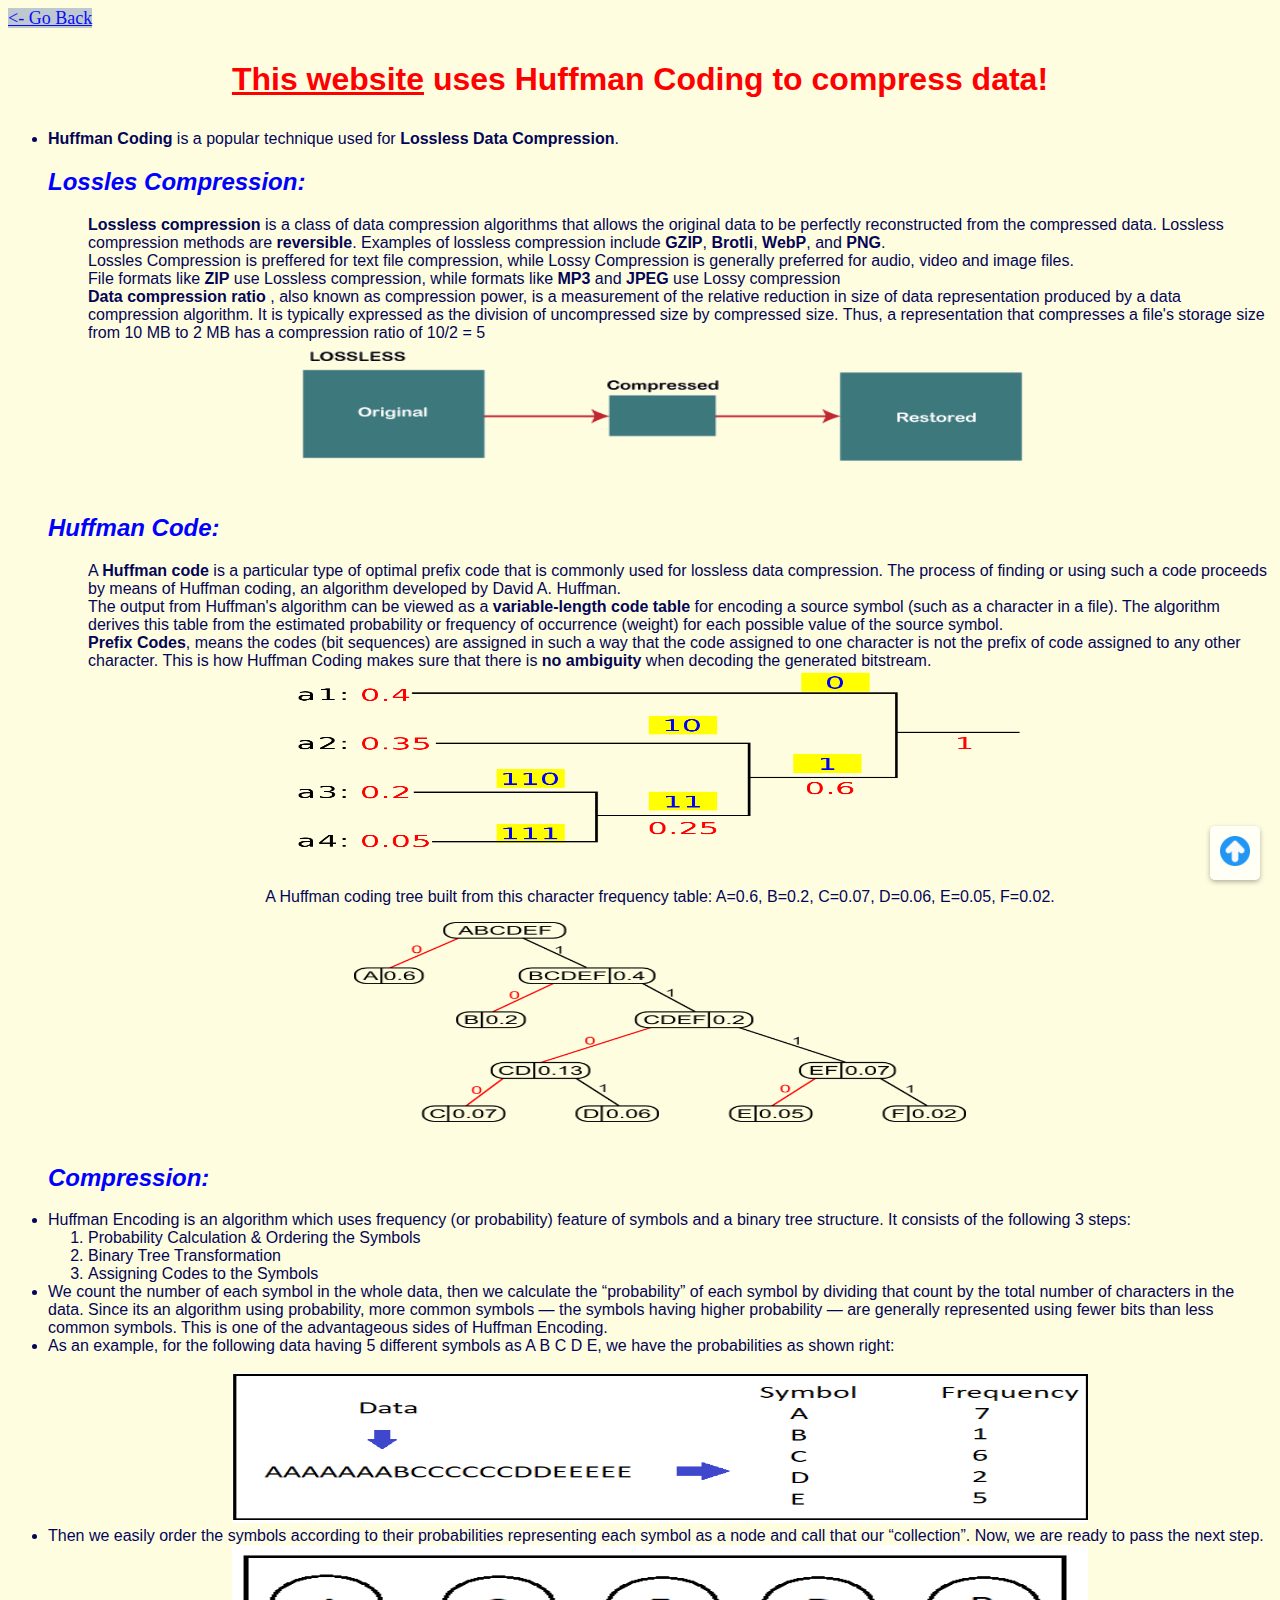
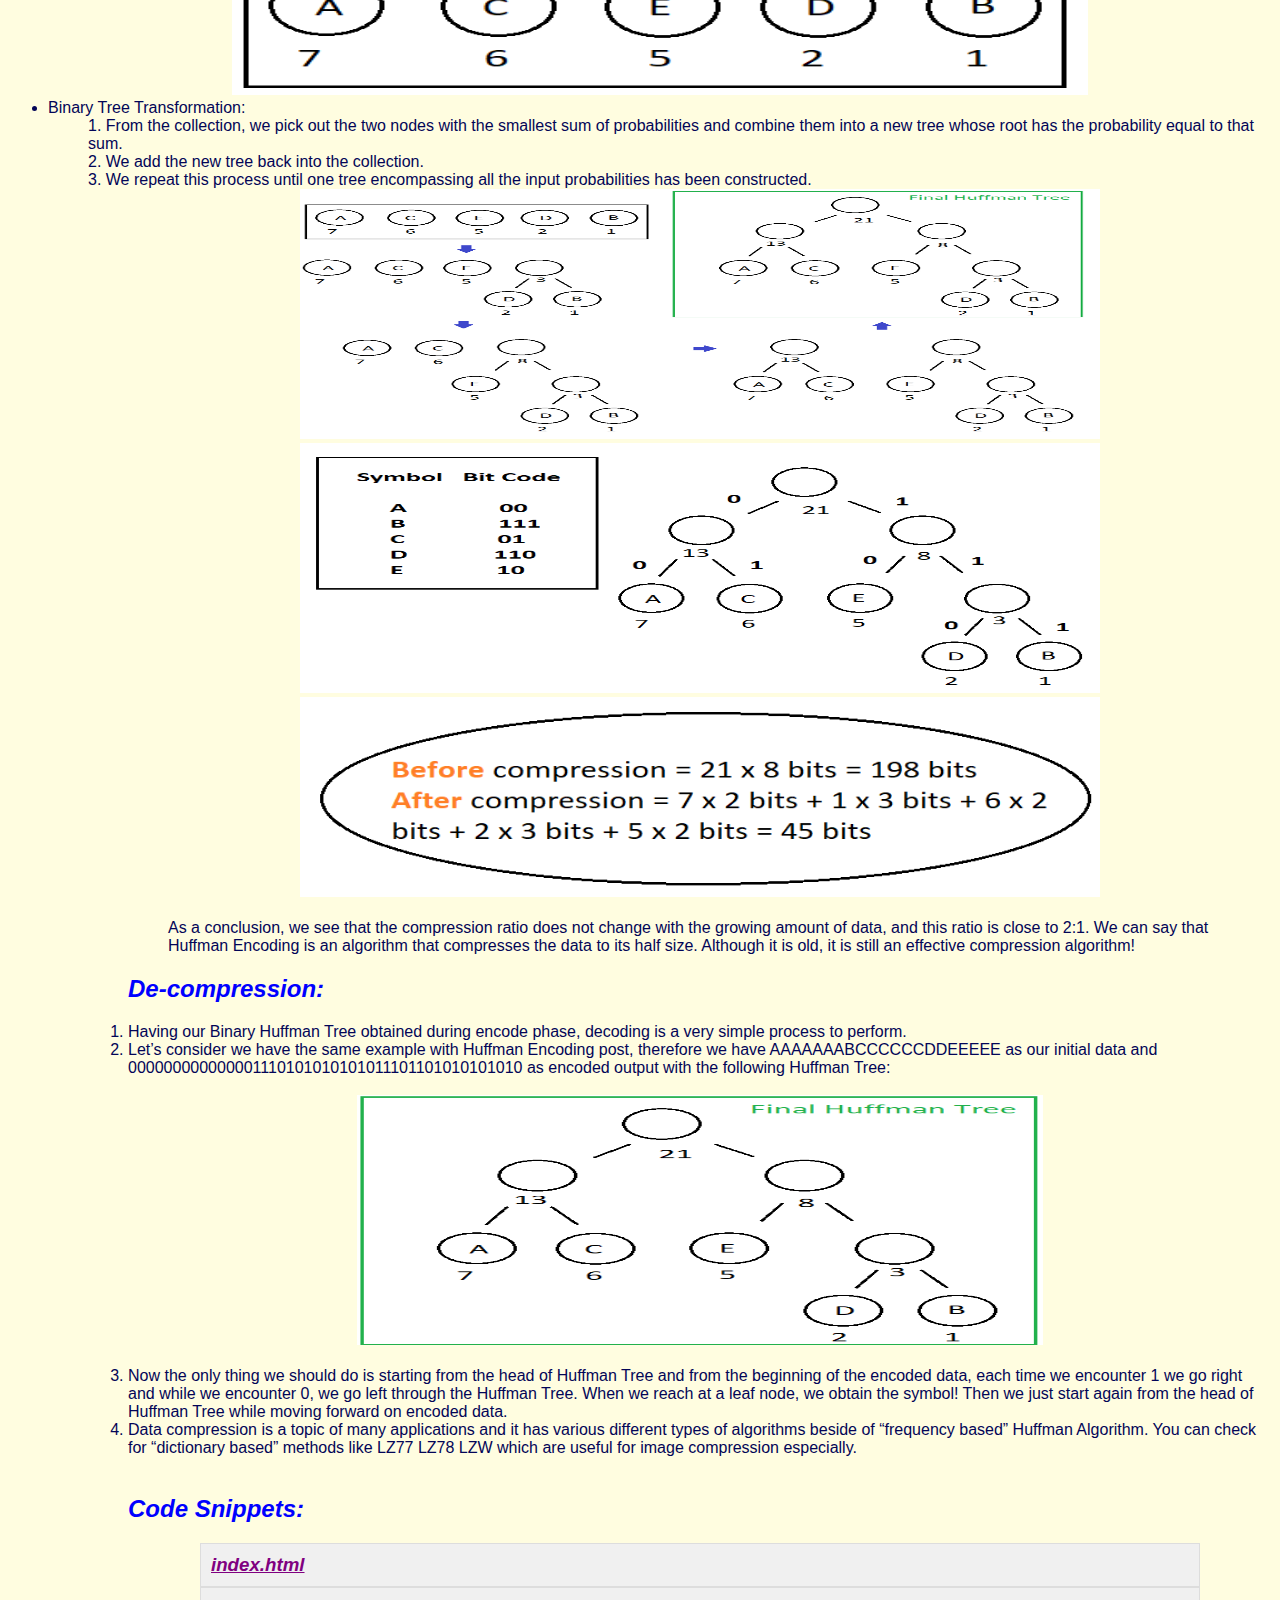
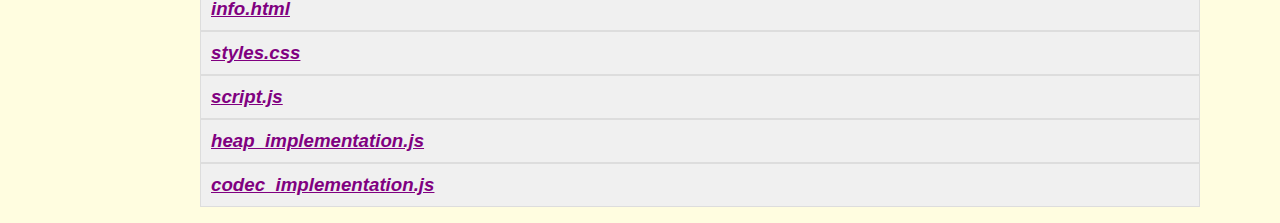
==== info.html @ 9633e0d4 "Add files via upload" ====
<!DOCTYPE html>
<html lang="en">

<head>
    <meta charset="utf-8">
  	<meta http-equiv="x-ua-compatible" content="ie=edge" >
  	<meta name="viewport" content="width=device-width, initial-scale=1.0" >

	<!-- Primary Meta Tags -->
    <title>Huffman Compression Technique</title>
    <link rel="shortcut icon" href="assets/favicon.ico">
    <meta name="title" content="Huffman Compression Technique">
    <meta name="description" content="An online .txt file compressor, de-compressor tool which uses Huffman Coding for Lossless data compression.">
    <meta name="keywords" content="Huffman Compression Technique, encoding,encoder,huffman, huffman-coding, lossless, huffman-compression-algorithm, txt, lossless-compression-algorithm, file-compression, huffman-encoder, huffman-decoder, huffman-encoding, txt-encode, txt-decode, lossless-compression, lossless-data-compression, filecompressor, online-file-compressor, txt-compressor, GZIP, Brotli, WebP, png, online file compression, file compressor, txt compression, txt compressor, txt encoding, online txt compressor, txt decompressor, samirpaul, SamirPaul1, SamirPaulb, Samir Paul, txt compressor github, gitpages, website, txt compressor website">
    <meta name="robots" content="index, follow">
    <meta http-equiv="Content-Type" content="text/html; charset=utf-8">
    <meta name="language" content="English">
    <meta name="author" content="Samir Paul">

    <!-- Open Graph / Facebook -->
    <meta property="og:type" content="website">
    <meta property="og:url" content="https://samirpaulb.github.io/txt-compressor/info.html">
    <meta property="og:title" content="Huffman Compression Technique">
    <meta property="og:description" content="An online .txt file compressor, de-compressor tool which uses Huffman Coding for Lossless data compression.">
    <meta property="og:image" content="https://raw.githubusercontent.com/SamirPaulb/assets/main/huffman-algorithm_python-txt-compressor-webimage-samirpaul.jpg">

    <!-- Twitter -->
    <meta property="twitter:card" content="summary_large_image">
    <meta property="twitter:url" content="https://samirpaulb.github.io/txt-compressor/info.html">
    <meta property="twitter:title" content="Huffman Compression Technique">
    <meta property="twitter:description" content="An online .txt file compressor, de-compressor tool which uses Huffman Coding for Lossless data compression.">
    <meta property="twitter:image" content="https://raw.githubusercontent.com/SamirPaulb/assets/main/huffman-algorithm_python-txt-compressor-webimage-samirpaul.jpg">
    <link rel="canonical" href="https://samirpaul.in/txt-compressor/info.html"/>
	
    <link type="text/css" rel="stylesheet" href="styles.css">
    <style>
    body { background-color: #fffde0; }
    #pageUpButton {
        position: fixed;              
        bottom: 20px;                
        right: 20px;                 
        background-color: rgba(255, 255, 255, 0.7); 
        border: none;                
        border-radius: 5px;         
        padding: 10px;              
        box-shadow: 0 2px 5px rgba(0, 0, 0, 0.3); 
        text-decoration: none;       
        z-index: 1000;              
        transition: background-color 0.3s; 
    }

    #pageUpButton:hover {
        background-color: rgba(255, 255, 255, 1); 
    }
    #pageUpButton img {
        width: 50px;  /* Increase width */
        height: 50px; /* Increase height */
    }

    
  	</style>
	
	<!-- Google tag (gtag.js) -->
	<script async src="https://www.googletagmanager.com/gtag/js?id=G-CP4QE6ZEV0"></script>
	<script>
	  window.dataLayer = window.dataLayer || [];
	  function gtag(){dataLayer.push(arguments);}
	  gtag('js', new Date());

	  gtag('config', 'G-CP4QE6ZEV0');
	</script>
	
</head>

<body>
    <a href="index.html" class="links"> &lt- Go Back </a>
    <center><h1><p style="color:red"><a href="index.html" style="color:red">This website</a> uses Huffman Coding to compress data!</p> </h1></center>
    <ul>
        <li><b>Huffman Coding</b>  is a popular technique used for <b>Lossless Data Compression</b>.</li>
<h2 style="color:blue">Lossles Compression:</h2>
        <ol><b>Lossless compression</b> is a class of data compression algorithms that allows the original data to be perfectly reconstructed from the compressed data. Lossless compression methods are <b>reversible</b>. Examples of lossless compression include <b>GZIP</b>, <b>Brotli</b>, <b>WebP</b>, and <b>PNG</b>.</ol>
        <ol>Lossles Compression is preffered for text file compression, while Lossy Compression is generally preferred
            for audio, video and image files.</ol>
        <ol>File formats like <b>ZIP</b> use Lossless compression, while formats like <b>MP3</b> and <b>JPEG</b> use
            Lossy compression</ol>
        <ol><b>Data compression ratio</b> , also known as compression power, is a measurement of the relative reduction
            in size of data representation produced by a data compression algorithm. It is typically expressed as the
            division of uncompressed size by compressed size. Thus, a representation that compresses a file's storage
            size from 10 MB to 2 MB has a compression ratio of 10/2 = 5
        </ol>
        <center><img src="images/info-images/lossless-lossy-data-compression.png" alt="haffman-tree-and-binary-code-example.jpeg" loading="lazy" height="130" width="60%"></center>
        
        <br>
<h2 style="color:blue">Huffman Code:</h2>
        <ol>
            A <b>Huffman code</b> is a particular type of optimal prefix code that is commonly used for lossless data
            compression. The process of finding or using such a code proceeds by means of Huffman coding, an algorithm
            developed by David A. Huffman.
        </ol>
        <ol>
            The output from Huffman's algorithm can be viewed as a <b>variable-length code table</b> 
            for encoding a source symbol (such as a character in a file). The algorithm derives this table from the
            estimated probability or frequency of occurrence (weight) for each possible value of the source symbol.
        </ol>
        <ol><b>Prefix Codes</b>, means the codes (bit sequences) are assigned in such a way that the code assigned to
            one character is not the prefix of code assigned to any other character. This is how Huffman Coding makes
            sure that there is <b>no ambiguity</b> when decoding the generated bitstream.
        </ol>
        
        <center><img src="images/info-images/huffman-coding.png" alt="haffman-tree-and-binary-code-example.jpeg" loading="lazy"  height="180" width="60%"></center>
        <br>
        <center><p>A Huffman coding tree built from this character frequency table: A=0.6, B=0.2, C=0.07, D=0.06, E=0.05, F=0.02.</p></center>
        <center><img src="images/info-images/data-compression-with-huffmans-algorithm.png"  loading="lazy" alt="data-compression-with-huffmans-algorithm.png" height="200" width="50%"></center>
        
        <br>
        
<h2 style="color:blue">Compression:</h2>
        <li>Huffman Encoding is an algorithm which uses frequency (or probability) feature of symbols and a binary tree structure. It consists of the following 3 steps:
            <ol>
                <li> Probability Calculation & Ordering the Symbols</li>
                <li>Binary Tree Transformation</li>
                <li>Assigning Codes to the Symbols</li>
            </ol>
        </li>
        <li>
            We count the number of each symbol in the whole data, then we calculate the “probability” of each symbol by dividing that count by the total number of characters in the data. Since its an algorithm using probability, more common symbols — the symbols having higher probability — are generally represented using fewer bits than less common symbols. This is one of the advantageous sides of Huffman Encoding. </li>
             <li>As an example, for the following data having 5 different symbols as A B C D E, we have the probabilities as shown right:</li>
        <br>
        <center><img src="images/info-images/compression1.png" alt="compression1" loading="lazy"  height="150" width="70%"></center>
        <li>Then we easily order the symbols according to their probabilities representing each symbol as a node and call that our “collection”. Now, we are ready to pass the next step.</li>
        <center><img src="images/info-images/compression2.png" alt="compression2" loading="lazy"  height="150" width="70%"></center>
        <li>Binary Tree Transformation:</li>
        <ol>1. From the collection, we pick out the two nodes with the smallest sum of probabilities and combine them into a new tree whose root has the probability equal to that sum.</ol>
        <ol>2. We add the new tree back into the collection.</ol>
        <ol>3. We repeat this process until one tree encompassing all the input probabilities has been constructed.<ol>
        <center><img src="images/info-images/compression3.png" alt="compression3" loading="lazy"  height="250" width="70%"></center>
        <center><img src="images/info-images/compression4.png" alt="compression4" loading="lazy"  height="250" width="70%"></center>
        <center><img src="images/info-images/compression5.png" alt="compression5" loading="lazy"  height="200" width="70%"></center>
       <br>
        <ol>As a conclusion, we see that the compression ratio does not change with the growing amount of data, and this ratio is close to 2:1. We can say that Huffman Encoding is an algorithm that compresses the data to its half size. Although it is old, it is still an effective compression algorithm! </ol>


<h2 style="color:blue">De-compression:</h2>
        <li>Having our Binary Huffman Tree obtained during encode phase, decoding is a very simple process to perform.</li>

		<li>Let’s consider we have the same example with Huffman Encoding post, therefore we have AAAAAAABCCCCCCDDEEEEE as our initial data and 000000000000001110101010101011101101010101010 as encoded output with the following Huffman Tree:</li>
        <br>
        <center><img src="images/info-images/huffman-tree-for-decoding.png" alt="huffman-tree-for-decoding.png"  loading="lazy" height="250" width="60%"></center>
        <br>
        <li>Now the only thing we should do is starting from the head of Huffman Tree and from the beginning of the encoded data, each time we encounter 1 we go right and while we encounter 0, we go left through the Huffman Tree. When we reach at a leaf node, we obtain the symbol! Then we just start again from the head of Huffman Tree while moving forward on encoded data.</li>
         <li>Data compression is a topic of many applications and it has various different types of algorithms beside of “frequency based” Huffman Algorithm. You can check for “dictionary based” methods like LZ77 LZ78 LZW which are useful for image compression especially.</li>
    <br>
    <h2 style="color:blue">Code Snippets:</h2>
    <div class="dropdown">
        <div class="index">
            <h3 class="dropdown-header" style="color:purple">index.html</h3>
            <div class="dropdown-content">
                <ul>
                    <li><img src="code_snippets/index/text-1.png" style="width: 900px; height: 900px;"></li>
                    <li><img src="code_snippets/index/text-2.png" style="width: 900px; height: 900px;"></li>
                    <li><img src="code_snippets/index/text-3.png" style="width: 900px; height: 900px;"></li>
                    <li><img src="code_snippets/index/text-4.png" style="width: 900px; height: 900px;"></li>
                    <li><img src="code_snippets/index/text-5.png" style="width: 900px; height: 900px;"></li>
                </ul>
            </div>
        </div>
        <div class="info">
            <h3 class="dropdown-header" style="color:purple">info.html</h3>
            <div class="dropdown-content">
                <ul>
                    <li><img src="code_snippets/info/text-1.png" style="width: 900px; height: 900px;"></li>
                    <li><img src="code_snippets/info/text-2.png" style="width: 900px; height: 900px;"></li>
                    <li><img src="code_snippets/info/text-3.png" style="width: 900px; height: 900px;"></li>
                    <li><img src="code_snippets/info/text-4.png" style="width: 900px; height: 900px;"></li>
                </ul>
            </div>
        </div>
        <div class="styles">
            <h3 class="dropdown-header" style="color:purple">styles.css</h3>
            <div class="dropdown-content">
                <ul>
                    <li><img src="code_snippets/styles/text-1.png" style="width: 900px; height: 900px;"></li>
                    <li><img src="code_snippets/styles/text-2.png" style="width: 900px; height: 900px;"></li>
                    <li><img src="code_snippets/styles/text-3.png" style="width: 900px; height: 900px;"></li>
                    <li><img src="code_snippets/styles/text-4.png" style="width: 900px; height: 900px;"></li>
                    <li><img src="code_snippets/styles/text-5.png" style="width: 900px; height: 900px;"></li>
                    <li><img src="code_snippets/styles/text-6.png" style="width: 900px; height: 900px;"></li>
                </ul>
            </div>
        </div>
        <div class="script">
            <h3 class="dropdown-header" style="color:purple">script.js</h3>
            <div class="dropdown-content">
                <ul>
                    <li><img src="code_snippets/script/text-1.png" style="width: 900px; height: 900px;"></li>
                    <li><img src="code_snippets/script/text-2.png" style="width: 900px; height: 900px;"></li>
                    <li><img src="code_snippets/script/text-3.png" style="width: 900px; height: 900px;"></li>
                    <li><img src="code_snippets/script/text-4.png" style="width: 900px; height: 900px;"></li>
                    <li><img src="code_snippets/script/text-5.png" style="width: 900px; height: 900px;"></li>
                    <li><img src="code_snippets/script/text-6.png" style="width: 900px; height: 900px;"></li>
                    <li><img src="code_snippets/script/text-7.png" style="width: 900px; height: 900px;"></li>
                    <li><img src="code_snippets/script/text-8.png" style="width: 900px; height: 900px;"></li>
                </ul>
            </div>
        </div>
        <div class="heap_implementation">
            <h3 class="dropdown-header" style="color:purple">heap_implementation.js</h3>
            <div class="dropdown-content">
                <ul>
                    <li><img src="code_snippets/heap_implementation/text-1.png" style="width: 900px; height: 900px;"></li>
                    <li><img src="code_snippets/heap_implementation/text-2.png" style="width: 900px; height: 900px;"></li>
                </ul>
            </div>
        </div>
        <div class="codec_implementation">
            <h3 class="dropdown-header" style="color:purple">codec_implementation.js</h3>
            <div class="dropdown-content">
                <ul>
                    <li><img src="code_snippets/codec_implementation/text-1.png" style="width: 900px; height: 900px;"></li>
                    <li><img src="code_snippets/codec_implementation/text-2.png" style="width: 900px; height: 900px;"></li>
                    <li><img src="code_snippets/codec_implementation/text-3.png" style="width: 900px; height: 900px;"></li>
                    <li><img src="code_snippets/codec_implementation/text-4.png" style="width: 900px; height: 900px;"></li>
                </ul>
            </div>
        </div>
    </div>
    <a href="#" id="pageUpButton" title="Scroll to top">
        <img src="assets/up.png" alt="Up" style="width: 30px; height: 30px;">
    </a>
    
    <script>
        document.getElementById("pageUpButton").addEventListener("click", function(event) {
            event.preventDefault(); // Prevent default anchor behavior
            window.scrollTo({
                top: 0,
                behavior: 'smooth' // Smooth scroll
            });
        });

        document.querySelectorAll('.dropdown-header').forEach(header => {
            header.addEventListener('click', () => {
                const content = header.nextElementSibling; // Get the next sibling (the dropdown content)
                if (content.style.display === "block") {
                    content.style.display = "none"; // Hide if already visible
                } else {
                    content.style.display = "block"; // Show if hidden
                }
            });
        });
        
    </script>
</body>

</html>
---- styles.css ----
*{
    color: rgb(3, 5, 87);
    font-family: Arial, Helvetica, sans-serif;
}
h2{
    /* color: black; */
    font-style: italic;
    /* text-decoration: underline;    */
}
h3{
    color: black;
    font-style: italic;
    text-decoration: underline;
}
#heading {
    margin-left: 1%;
    margin-right: 1%;
    font-size: 130%;
}
.align{
    /* padding: 1.5%; */
    padding-left: 17%;
    padding-right: 12%;
    padding-bottom: 0.05%;
    /* background-color: rgb(182, 179, 179); */
    font-size: medium;
    
}
.bigdiv{
    margin-left: 5%;
    margin-right: 5%;
    /* border: rgb(0, 0, 0) solid 2px; */
    
    /* background-color: rgb(182, 179, 179) ; */
}

.links{
    color: rgb(11, 11, 251);
    background-color: rgb(189, 201, 206);
    font-family: Georgia, 'Times New Roman', Times, serif;
    /* font-weight:+ bold; */
    font-size: large;
}
.links:hover{
    color: rgb(3, 3, 128);
    background-color: rgb(2, 158, 158);
}

.form{
    /* background-color: rgb(182, 179, 179) ; */
    font-family: Arial, Helvetica, sans-serif;
    /* font-size: x-small; */
    display: inline-block;
}
.input{
    font-size: x-small;
     /*  background-color: rgb(182, 179, 179); */
}

#text1{
    font-size: xx-small;
    /* background-color: rgb(182, 179, 179) ; */
}
#text4{
    font-size: small;
}
/* #encode{
    background-color: rgb(97, 153, 97);
} */
/* #decode{
    background-color: rgb(172, 75, 75);
} */
#encode:disabled{
    background-color: rgb(182, 179, 179);
}
#decode:disabled{
    background-color: rgb(182, 179, 179);
}
.button {
    background: #FF4742;
    border: 1px solid #FF4742;
    border-radius: 6px;
    box-shadow: rgba(0, 0, 0, 0.1) 1px 2px 4px;
    box-sizing: border-box;
    color: #FFFFFF;
    cursor: pointer;
    display: inline-block;
    font-family: nunito,roboto,proxima-nova,"proxima nova",sans-serif;
    font-size: 16px;
    font-weight: 800;
    line-height: 16px;
    min-height: 40px;
    outline: 0;
    padding: 12px 14px;
    text-align: center;
    text-rendering: geometricprecision;
    text-transform: none;
    user-select: none;
    -webkit-user-select: none;
    touch-action: manipulation;
    vertical-align: middle;
  }
  
  .button:hover,
  .button:active {
    background-color: initial;
    background-position: 0 0;
    color: #FF4742;
  }
  
  .button:active {
    opacity: .5;
  }


.button:disabled{
    color: rgb(56, 54, 54);
}
.text{
    font-size: small;
}
.text2{
    /* background-color: rgb(182, 179, 179); */
    font-size: small;
}
#link1{
    font-size: smaller;
}
#textImg{
    width: 10%;
    margin-left: 30%;
    /* background-color: rgb(182, 179, 179); */
}

#doneImg{
    width: 9.5%;
    margin-left: 30.5%;
    /* background-color: rgb(182, 179, 179); */
}

#optionsImg{
    width: 14%;
    margin-left: 28.5%;
    /* background-color: rgb(182, 179, 179); */
}

#waitImg{
    width: 14%;
    margin-left: 29%;
    /* background-color: rgb(182, 179, 179); */
}
@media(min-width:740px){
    #heading {
        margin-left: 12%;
        margin-right: 10%;
        font-size: 150%;
    }
    #encode{
        margin-left: 4%;
    }
    .button{
        font-size: medium;
    }
    .bigdiv{
        margin-left: 15%;
        margin-right: 15%;
    }
    .align{
        font-size: large;
    }
    .text{
        font-size: medium;
        margin-left: 12%;
        margin-right: 3%;
    }
    #text1{
        font-size: x-small;
    }
    .text2{
        font-size: medium;
    }
    #text4{
        font-size: medium;
    }
    .input{
        font-size: small;
    }
    #link1{
        font-size: large;
    }
}
@media(min-width:1090px){
    #heading {
        margin-left: 17%;
        margin-right: 11%;
        font-size: 165%;
    }
    #encode{
        margin-left: 4%;
    }
    .text{
        margin-left: 25%;
        margin-right: 15%;
    }
    #text1{
        font-size: small;
    }
    .bigdiv{
        margin-left: 19%;
        margin-right: 15%;
    }
    .button{
        font-size: large;
        margin-left: 1.5%;
        margin-right: 1.5%;
    }
    .align{
        padding-left:23% ;
        padding-right: 20%;
        font-size: x-large;
    }
    .text2{
        font-size: large;
    }
}


.file-input-button {
    -webkit-appearance: none;
    background: #02b4d4;
    border: 1px solid #090177;
    border-radius: 10px;
    outline: none;
    padding: 0.1em 0.2em;
    margin-right: 1px;
    color: #ffffff;
    font-size: 0.7em;
    font-family: "Quicksand", sans-serif;
    font-weight: bold;
    cursor: pointer;
  }
  




  

  

  .reload-button {
    align-items: center;
    appearance: none;
    background-color: #FCFCFD;
    border-radius: 4px;
    border-width: 0;
    box-shadow: rgba(45, 35, 66, 0.4) 0 2px 4px,rgba(45, 35, 66, 0.3) 0 7px 13px -3px,#D6D6E7 0 -3px 0 inset;
    box-sizing: border-box;
    color: #36395A;
    cursor: pointer;
    display: inline-flex;
    font-family: "JetBrains Mono",monospace;
    height: 30px;
    justify-content: center;
    line-height: 1;
    list-style: none;
    overflow: hidden;
    padding-left: 16px;
    padding-right: 16px;
    position: relative;
    text-align: left;
    text-decoration: none;
    transition: box-shadow .15s,transform .15s;
    user-select: none;
    -webkit-user-select: none;
    touch-action: manipulation;
    white-space: nowrap;
    will-change: box-shadow,transform;
    font-size: 18px;
  }
  
  .reload-button:focus {
    box-shadow: #e5f34e 0 0 0 1.5px inset, rgba(45, 35, 66, 0.4) 0 2px 4px, rgba(45, 35, 66, 0.3) 0 7px 13px -3px, #D6D6E7 0 -3px 0 inset;
  }
  
  .reload-button:hover {
    box-shadow: rgba(45, 35, 66, 0.4) 0 4px 8px, rgba(45, 35, 66, 0.3) 0 7px 13px -3px, #1515df 0 -3px 0 inset;
    transform: translateY(-2px);
  }
  
  .reload-button:active {
    box-shadow: #D6D6E7 0 3px 7px inset;
    transform: translateY(2px);
  }




  .dropdown {
    width: 100%;
    max-width: 1000px;
    margin: 0 auto;
}

.dropdown-header {
    cursor: pointer;
    padding: 10px;
    background-color: #f0f0f0;
    border: 1px solid #ddd;
    margin: 0;
}

.dropdown-content {
    display: none; /* Hide the content by default */
    padding: 10px;
    border: 1px solid #ddd;
    border-top: none; /* No top border for the content */
}

.dropdown-content ul {
    list-style: none; /* Remove bullet points */
    padding: 0; /* Remove padding */
}

  


  .upload-button {
    background: linear-gradient(to bottom right, #ff0000, #3c00ff);
    border: 0;
    border-radius: 12px;
    color: #ffffff;
    cursor: pointer;
    display: inline-block;
    font-family: -apple-system,system-ui,"Segoe UI",Roboto,Helvetica,Arial,sans-serif;
    font-size: 16px;
    font-weight: 700;
    line-height: 2.5;
    outline: transparent;
    padding: 0 1rem;
    text-align: center;
    text-decoration: none;
    transition: box-shadow .2s ease-in-out;
    user-select: none;
    -webkit-user-select: none;
    touch-action: manipulation;
    white-space: nowrap;
  }
  
  .upload-button:not([disabled]):focus {
    box-shadow: 0 0 .25rem rgba(0, 0, 0, 0.5), -.125rem -.125rem 1rem rgba(239, 71, 101, 0.5), .125rem .125rem 1rem rgba(255, 154, 90, 0.5);
  }
  
  .upload-button:not([disabled]):hover {
    box-shadow: 0 0 .25rem rgba(0, 0, 0, 0.5), -.125rem -.125rem 1rem rgba(239, 71, 101, 0.5), .125rem .125rem 1rem rgba(255, 154, 90, 0.5);
  }
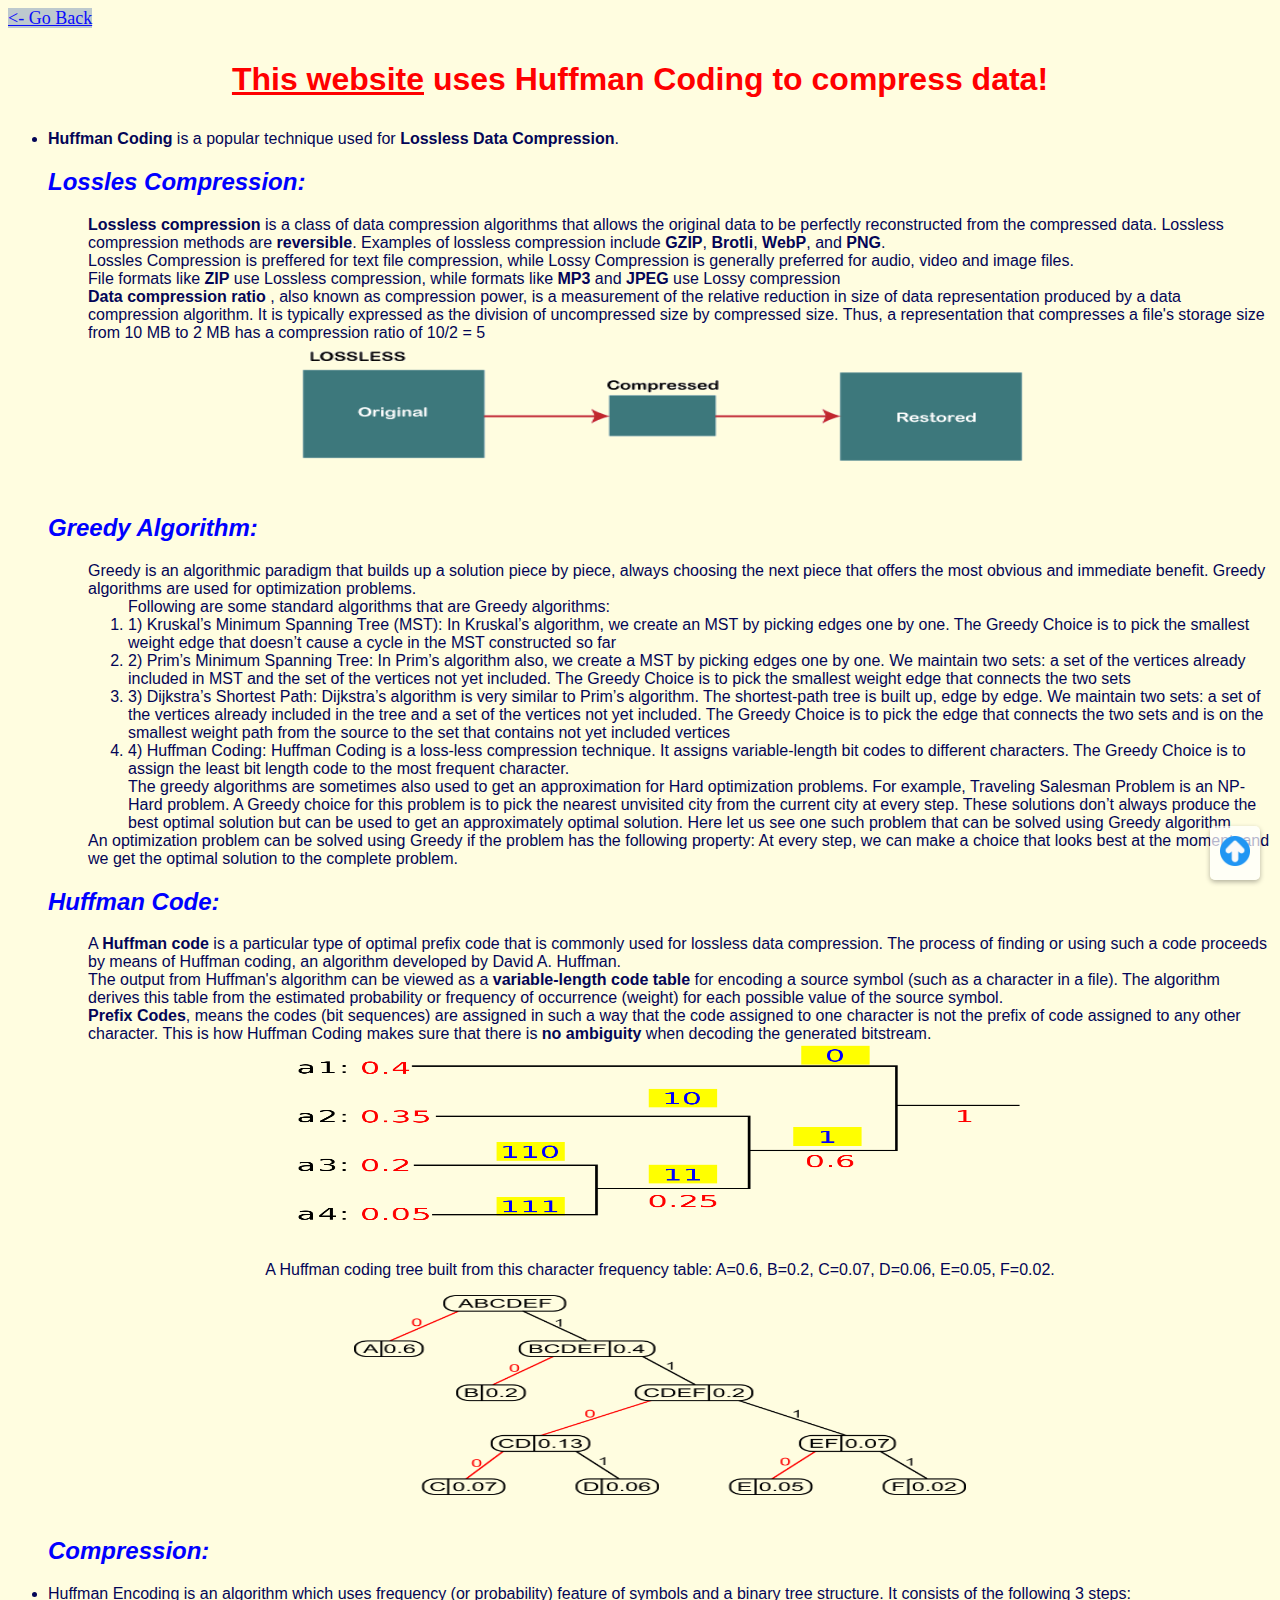
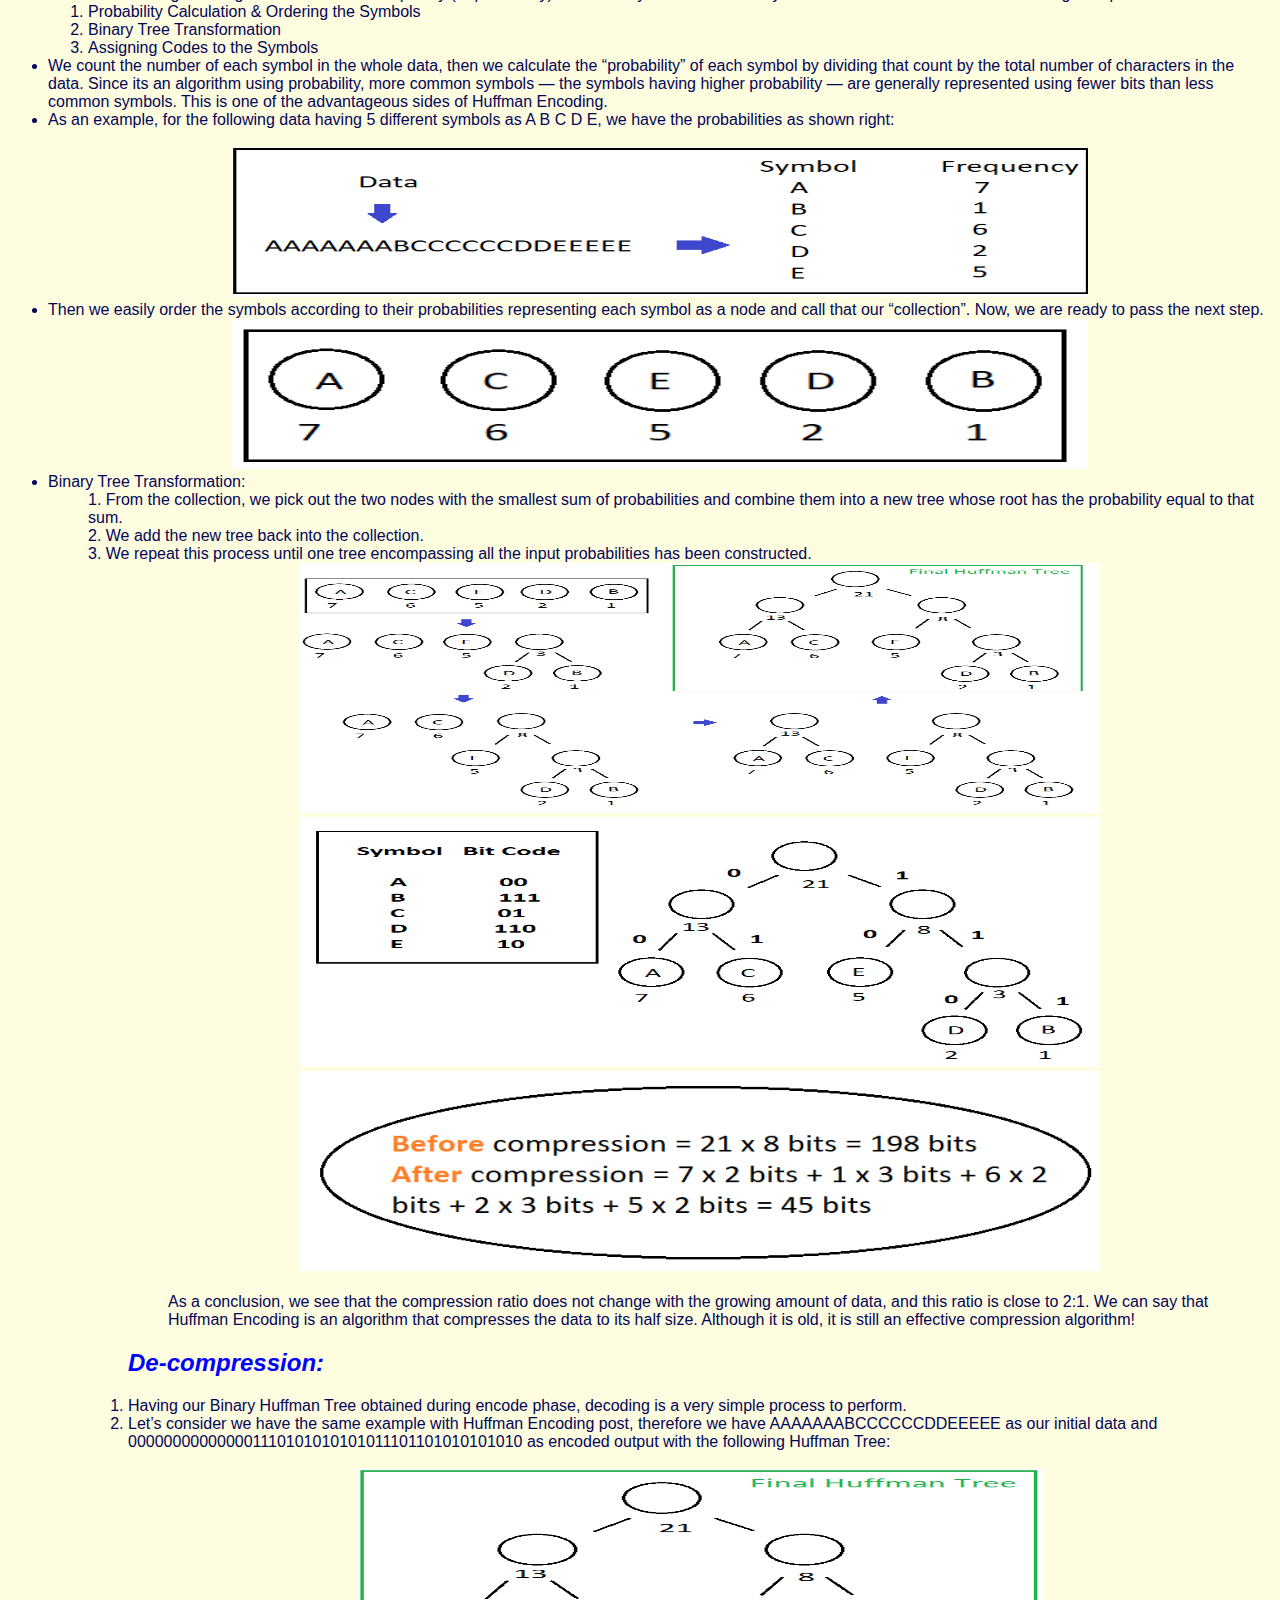
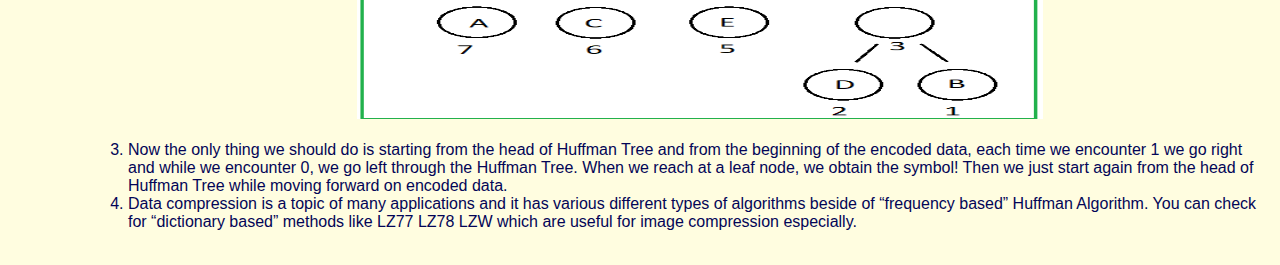
==== commit 2f4f6670: "Update info.html" ====
--- a/info.html
+++ b/info.html
@@ -91,7 +91,33 @@
         <center><img src="images/info-images/lossless-lossy-data-compression.png" alt="haffman-tree-and-binary-code-example.jpeg" loading="lazy" height="130" width="60%"></center>
         
         <br>
-<h2 style="color:blue">Huffman Code:</h2>
+	<h2 style="color:blue">Greedy Algorithm:</h2>
+	    <ol>Greedy is an algorithmic paradigm that builds up a solution piece by piece, always choosing the next piece that offers the most obvious and immediate benefit. Greedy algorithms are used for optimization problems. 
+            <ol>Following are some standard algorithms that are Greedy algorithms:
+<li>1) Kruskal’s Minimum Spanning Tree (MST): 
+In Kruskal’s algorithm, we create an MST by picking edges one by one. The Greedy Choice is to pick the smallest weight edge that doesn’t cause a cycle in the MST constructed so far
+</li>
+<li>
+2) Prim’s Minimum Spanning Tree: 
+In Prim’s algorithm also, we create a MST by picking edges one by one. We maintain two sets: a set of the vertices already included in MST and the set of the vertices not yet included. The Greedy Choice is to pick the smallest weight edge that connects the two sets
+</li>
+<li>
+3) Dijkstra’s Shortest Path: 
+Dijkstra’s algorithm is very similar to Prim’s algorithm. The shortest-path tree is built up, edge by edge. We maintain two sets: a set of the vertices already included in the tree and a set of the vertices not yet included. The Greedy Choice is to pick the edge that connects the two sets and is on the smallest weight path from the source to the set that contains not yet included vertices
+</li>
+<li>
+4) Huffman Coding: 
+Huffman Coding is a loss-less compression technique. It assigns variable-length bit codes to different characters. The Greedy Choice is to assign the least bit length code to the most frequent character.
+</li>
+The greedy algorithms are sometimes also used to get an approximation for Hard optimization problems. For example, Traveling Salesman Problem is an NP-Hard problem. A Greedy choice for this problem is to pick the nearest unvisited city from the current city at every step. These solutions don’t always produce the best optimal solution but can be used to get an approximately optimal solution.
+
+Here let us see one such problem that can be solved using Greedy algorithm</ol>
+
+An optimization problem can be solved using Greedy if the problem has the following property: 
+
+
+At every step, we can make a choice that looks best at the moment, and we get the optimal solution to the complete problem. </ol>
+       <h2 style="color:blue">Huffman Code:</h2>
         <ol>
             A <b>Huffman code</b> is a particular type of optimal prefix code that is commonly used for lossless data
             compression. The process of finding or using such a code proceeds by means of Huffman coding, an algorithm
@@ -150,80 +176,7 @@
         <li>Now the only thing we should do is starting from the head of Huffman Tree and from the beginning of the encoded data, each time we encounter 1 we go right and while we encounter 0, we go left through the Huffman Tree. When we reach at a leaf node, we obtain the symbol! Then we just start again from the head of Huffman Tree while moving forward on encoded data.</li>
          <li>Data compression is a topic of many applications and it has various different types of algorithms beside of “frequency based” Huffman Algorithm. You can check for “dictionary based” methods like LZ77 LZ78 LZW which are useful for image compression especially.</li>
     <br>
-    <h2 style="color:blue">Code Snippets:</h2>
-    <div class="dropdown">
-        <div class="index">
-            <h3 class="dropdown-header" style="color:purple">index.html</h3>
-            <div class="dropdown-content">
-                <ul>
-                    <li><img src="code_snippets/index/text-1.png" style="width: 900px; height: 900px;"></li>
-                    <li><img src="code_snippets/index/text-2.png" style="width: 900px; height: 900px;"></li>
-                    <li><img src="code_snippets/index/text-3.png" style="width: 900px; height: 900px;"></li>
-                    <li><img src="code_snippets/index/text-4.png" style="width: 900px; height: 900px;"></li>
-                    <li><img src="code_snippets/index/text-5.png" style="width: 900px; height: 900px;"></li>
-                </ul>
-            </div>
-        </div>
-        <div class="info">
-            <h3 class="dropdown-header" style="color:purple">info.html</h3>
-            <div class="dropdown-content">
-                <ul>
-                    <li><img src="code_snippets/info/text-1.png" style="width: 900px; height: 900px;"></li>
-                    <li><img src="code_snippets/info/text-2.png" style="width: 900px; height: 900px;"></li>
-                    <li><img src="code_snippets/info/text-3.png" style="width: 900px; height: 900px;"></li>
-                    <li><img src="code_snippets/info/text-4.png" style="width: 900px; height: 900px;"></li>
-                </ul>
-            </div>
-        </div>
-        <div class="styles">
-            <h3 class="dropdown-header" style="color:purple">styles.css</h3>
-            <div class="dropdown-content">
-                <ul>
-                    <li><img src="code_snippets/styles/text-1.png" style="width: 900px; height: 900px;"></li>
-                    <li><img src="code_snippets/styles/text-2.png" style="width: 900px; height: 900px;"></li>
-                    <li><img src="code_snippets/styles/text-3.png" style="width: 900px; height: 900px;"></li>
-                    <li><img src="code_snippets/styles/text-4.png" style="width: 900px; height: 900px;"></li>
-                    <li><img src="code_snippets/styles/text-5.png" style="width: 900px; height: 900px;"></li>
-                    <li><img src="code_snippets/styles/text-6.png" style="width: 900px; height: 900px;"></li>
-                </ul>
-            </div>
-        </div>
-        <div class="script">
-            <h3 class="dropdown-header" style="color:purple">script.js</h3>
-            <div class="dropdown-content">
-                <ul>
-                    <li><img src="code_snippets/script/text-1.png" style="width: 900px; height: 900px;"></li>
-                    <li><img src="code_snippets/script/text-2.png" style="width: 900px; height: 900px;"></li>
-                    <li><img src="code_snippets/script/text-3.png" style="width: 900px; height: 900px;"></li>
-                    <li><img src="code_snippets/script/text-4.png" style="width: 900px; height: 900px;"></li>
-                    <li><img src="code_snippets/script/text-5.png" style="width: 900px; height: 900px;"></li>
-                    <li><img src="code_snippets/script/text-6.png" style="width: 900px; height: 900px;"></li>
-                    <li><img src="code_snippets/script/text-7.png" style="width: 900px; height: 900px;"></li>
-                    <li><img src="code_snippets/script/text-8.png" style="width: 900px; height: 900px;"></li>
-                </ul>
-            </div>
-        </div>
-        <div class="heap_implementation">
-            <h3 class="dropdown-header" style="color:purple">heap_implementation.js</h3>
-            <div class="dropdown-content">
-                <ul>
-                    <li><img src="code_snippets/heap_implementation/text-1.png" style="width: 900px; height: 900px;"></li>
-                    <li><img src="code_snippets/heap_implementation/text-2.png" style="width: 900px; height: 900px;"></li>
-                </ul>
-            </div>
-        </div>
-        <div class="codec_implementation">
-            <h3 class="dropdown-header" style="color:purple">codec_implementation.js</h3>
-            <div class="dropdown-content">
-                <ul>
-                    <li><img src="code_snippets/codec_implementation/text-1.png" style="width: 900px; height: 900px;"></li>
-                    <li><img src="code_snippets/codec_implementation/text-2.png" style="width: 900px; height: 900px;"></li>
-                    <li><img src="code_snippets/codec_implementation/text-3.png" style="width: 900px; height: 900px;"></li>
-                    <li><img src="code_snippets/codec_implementation/text-4.png" style="width: 900px; height: 900px;"></li>
-                </ul>
-            </div>
-        </div>
-    </div>
+
     <a href="#" id="pageUpButton" title="Scroll to top">
         <img src="assets/up.png" alt="Up" style="width: 30px; height: 30px;">
     </a>
